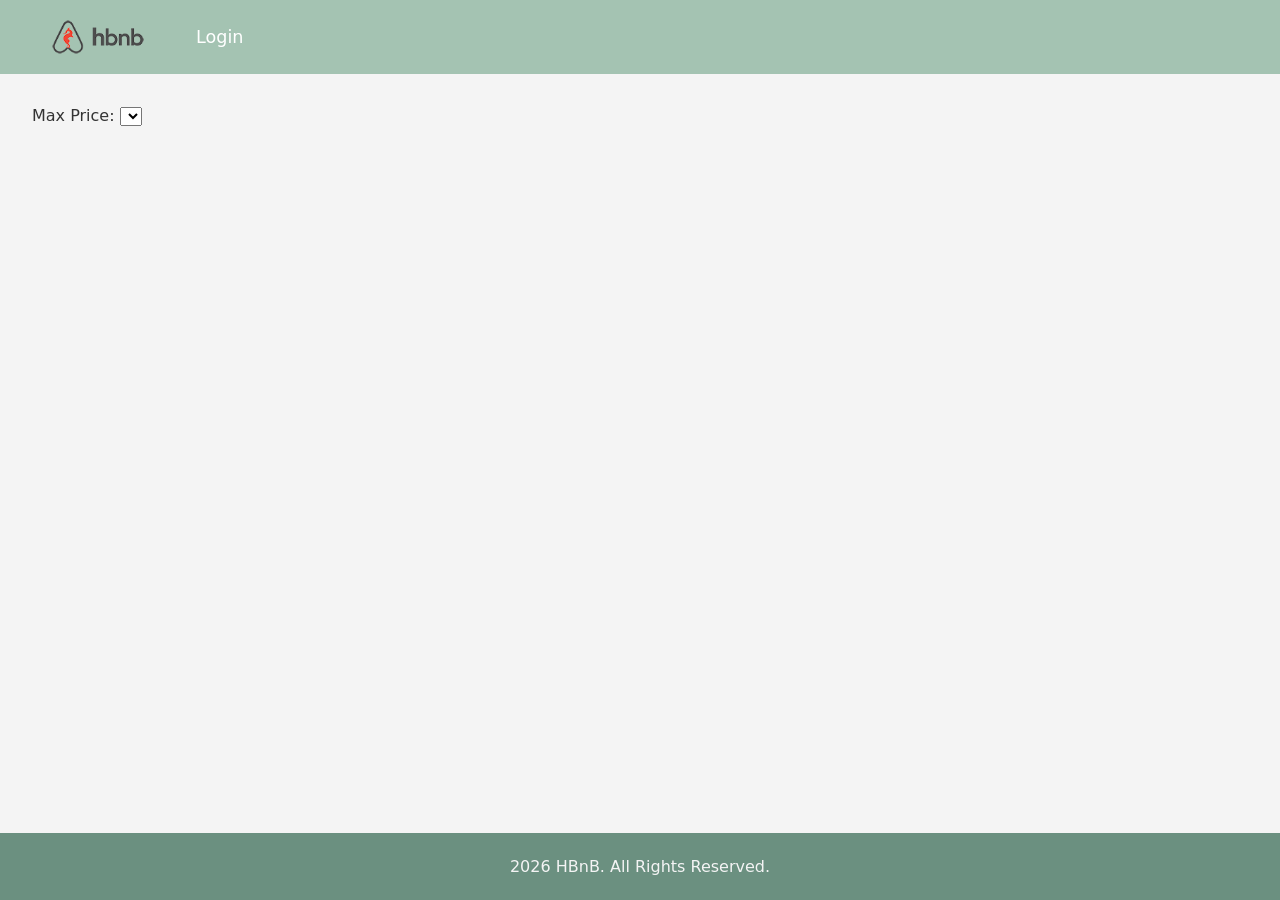
==== part4/index.html @ 18b894ae "start part4" ====
<!doctype html>
<html lang="en">
  <head>
    <meta charset="UTF-8" />
    <meta name="viewport" content="width=device-width, initial-scale=1.0" />
    <title>List of Places</title>
    <link rel="stylesheet" href="styles.css" />
  </head>

  <body>
    <div class="layout">
      <header>
        <nav>
          <ul class="navbar">
            <li>
              <a href="index.html">
                <img
                  class="img"
                  width="100"
                  src="images/logo.png"
                  alt="HBnB Logo"
                />
              </a>
            </li>
            <li>
              <a href="login.html" id="login-link">Login</a>
            </li>
          </ul>
        </nav>
      </header>
      <main>
        <section id="filter">
          <label for="price-filter">Max Price:</label>
          <select id="price-filter">
            <!-- Options will be populated dynamically -->
          </select>
        </section>
        <section id="places-list">
          <!-- List of places will be populated dynamically -->
        </section>
      </main>
      <footer>
        <p>2026 HBnB. All Rights Reserved.</p>
      </footer>
    </div>
    <script src="scripts.js"></script>
  </body>
</html>
---- part4/styles.css ----
/* 
  This is a SAMPLE File to get you started. Follow the instructions on the project to complete the tasks. 
  You'll probably need to override some of theese styles.
*/

* {
  box-sizing: border-box;
  margin: 0;
  padding: 0;
  font-family:
    system-ui,
    -apple-system,
    BlinkMacSystemFont,
    "Segoe UI",
    Roboto,
    Oxygen,
    Ubuntu,
    Cantarell,
    "Open Sans",
    "Helvetica Neue",
    sans-serif;
}

html {
  height: 100%;
}

.layout {
  min-height: 100%;
  display: grid;
  grid-template-rows: auto 1fr auto;
}

body {
  background-color: #f4f4f4;
  color: #333;
  height: 100%;
}

footer {
  text-align: center;
  background-color: #6b9080;
  color: #f4f4f4;
  padding: 1.5rem;
}

header {
  background-color: #a4c3b2;
  color: #fff;
  padding: 1rem;
  display: flex;
}

.navbar {
  list-style: none;
  margin: 0;
  padding: 0;
  font-size: 1.1rem;
  display: flex;
  align-items: center;
}

.navbar li {
  align-items: center;
  text-align: center;
}

.img {
  vertical-align: middle;
}

nav a {
  color: #fff;
  text-decoration: none;
  margin-left: 1rem;
  padding: 0.25rem 1rem;
}

#login-link:hover {
  background-color: #cce3de;
  border-radius: 0.5rem;
}

main {
  padding: 2rem;
}

.form {
  display: grid;
  grid-template-rows: 1fr 1fr 1fr;
  padding: 2rem;
  border: 1px #CED0CE solid;
  width: 400px;
  max-height: 600px;
  background-color: #E6E8E6;
  border-radius: 0.5rem;
  box-shadow: 1rem;
  color: #555;
}

.form button {
  background-color: #7E8D85;
  color: #fff;
  border: none;
  padding: 0.5rem;
  margin: 0.5rem 0;
  border-radius: 0.5rem;
  display: block;
  width: 100%;
  font-size: 1.1rem;
}

.form button:hover {
  background-color: #B3BFB8;
  cursor: pointer;
}

.form input {
  display: block;
  padding: 0.5rem;
  margin: 0.5rem 0;
  border-radius: 0.5rem;
  width: 100%;
  border: 1px #CED0CE solid;
}

.form label {
  font-size: 0.85rem;
}

.form h2 {
  text-align: center;
}

.form-wrapper {
  width: 100%;
  height: 100%;
  display: flex;
  align-items: center;
  justify-content: center;
}

.shadow {
  box-shadow: rgba(100, 100, 111, 0.2) 0px 7px 29px 0px;
}
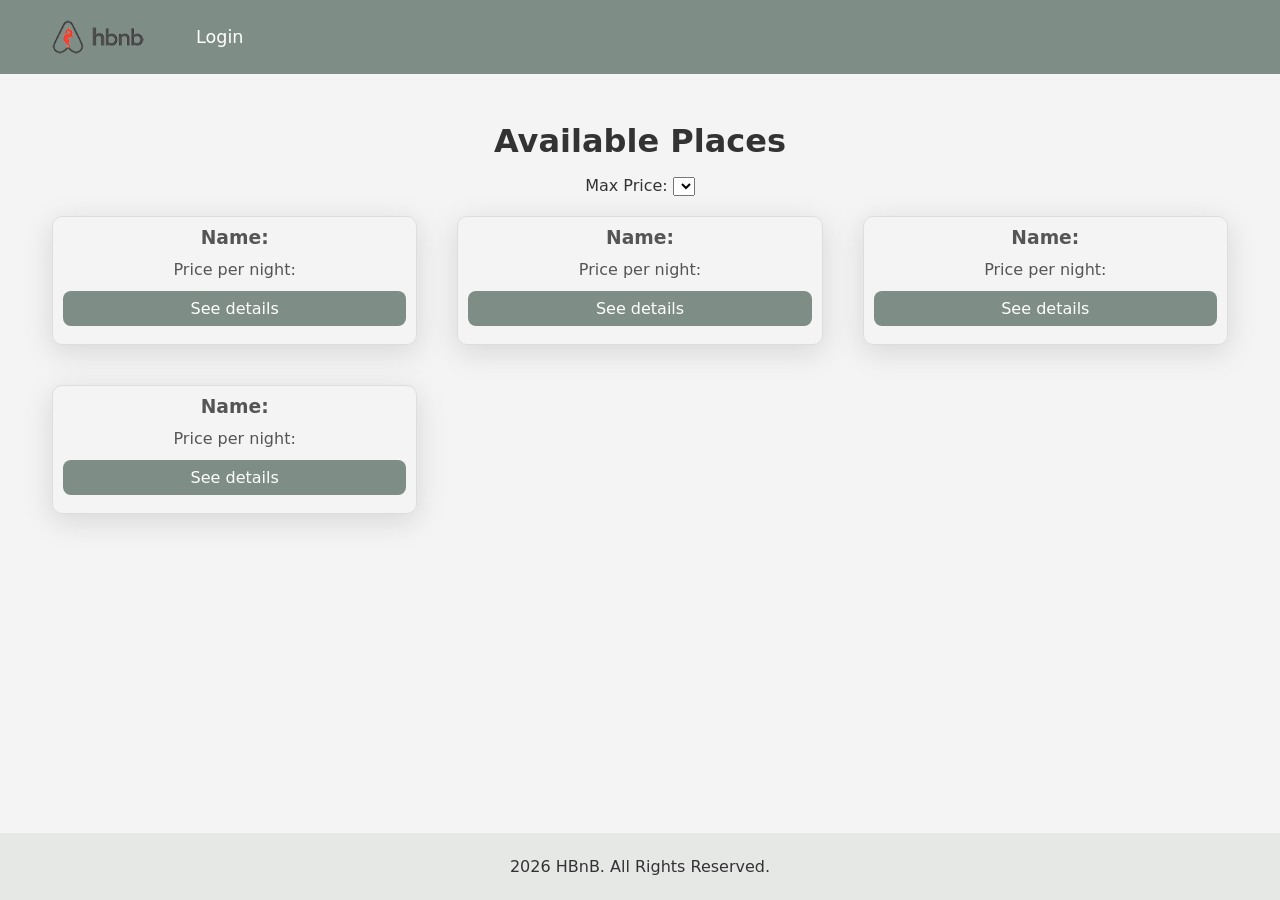
==== commit 213cd702: "update index and add place cards" ====
--- a/part4/index.html
+++ b/part4/index.html
@@ -1,48 +1,76 @@
 <!doctype html>
 <html lang="en">
-  <head>
-    <meta charset="UTF-8" />
-    <meta name="viewport" content="width=device-width, initial-scale=1.0" />
-    <title>List of Places</title>
-    <link rel="stylesheet" href="styles.css" />
-  </head>
 
-  <body>
-    <div class="layout">
-      <header>
-        <nav>
-          <ul class="navbar">
-            <li>
-              <a href="index.html">
-                <img
-                  class="img"
-                  width="100"
-                  src="images/logo.png"
-                  alt="HBnB Logo"
-                />
-              </a>
-            </li>
-            <li>
-              <a href="login.html" id="login-link">Login</a>
-            </li>
-          </ul>
-        </nav>
-      </header>
-      <main>
-        <section id="filter">
-          <label for="price-filter">Max Price:</label>
-          <select id="price-filter">
-            <!-- Options will be populated dynamically -->
-          </select>
-        </section>
-        <section id="places-list">
+<head>
+  <meta charset="UTF-8" />
+  <meta name="viewport" content="width=device-width, initial-scale=1.0" />
+  <title>List of Places</title>
+  <link rel="stylesheet" href="styles.css" />
+</head>
+
+<body>
+  <div class="layout">
+    <header>
+      <nav>
+        <ul class="navbar">
+          <li>
+            <a href="index.html">
+              <img class="img" width="100" src="images/logo.png" alt="HBnB Logo" />
+            </a>
+          </li>
+          <li>
+            <a href="login.html" id="login-link">Login</a>
+          </li>
+        </ul>
+      </nav>
+    </header>
+    <main>
+      <h1>Available Places</h1>
+      <section id="filter">
+        <label for="price-filter">Max Price:</label>
+        <select id="price-filter">
+          <!-- Options will be populated dynamically -->
+        </select>
+      </section>
+      <section id="places-list">
+        <ul>
+          <li>
+            <div class="card shadow">
+              <h3>Name:</h3>
+              <p>Price per night:</p>
+              <button>See details</button>
+            </div>
+          </li>
+          <li>
+            <div class="card shadow">
+              <h3>Name:</h3>
+              <p>Price per night:</p>
+              <button>See details</button>
+            </div>
+          </li>
+          <li>
+            <div class="card shadow">
+              <h3>Name:</h3>
+              <p>Price per night:</p>
+              <button>See details</button>
+            </div>
+          </li>
+          <li>
+            <div class="card shadow">
+              <h3>Name:</h3>
+              <p>Price per night:</p>
+              <button>See details</button>
+            </div>
+          </li>
           <!-- List of places will be populated dynamically -->
-        </section>
-      </main>
-      <footer>
-        <p>2026 HBnB. All Rights Reserved.</p>
-      </footer>
-    </div>
-    <script src="scripts.js"></script>
-  </body>
+        </ul>
+      </section>
+    </main>
+    <footer>
+      <p>2026 HBnB. All Rights Reserved.</p>
+    </footer>
+  </div>
+  <script src="scripts.js"></script>
+</body>
+
 </html>
--- a/part4/styles.css
+++ b/part4/styles.css
@@ -39,13 +39,12 @@
 
 footer {
   text-align: center;
-  background-color: #6b9080;
-  color: #f4f4f4;
   padding: 1.5rem;
+  background-color: #e6e8e6;
 }
 
 header {
-  background-color: #a4c3b2;
+  background-color: #7e8d85;
   color: #fff;
   padding: 1rem;
   display: flex;
@@ -89,17 +88,17 @@
   display: grid;
   grid-template-rows: 1fr 1fr 1fr;
   padding: 2rem;
-  border: 1px #CED0CE solid;
+  border: 1px #ced0ce solid;
   width: 400px;
   max-height: 600px;
-  background-color: #E6E8E6;
+  background-color: #e6e8e6;
   border-radius: 0.5rem;
   box-shadow: 1rem;
   color: #555;
 }
 
 .form button {
-  background-color: #7E8D85;
+  background-color: #7e8d85;
   color: #fff;
   border: none;
   padding: 0.5rem;
@@ -111,7 +110,7 @@
 }
 
 .form button:hover {
-  background-color: #B3BFB8;
+  background-color: #b3bfb8;
   cursor: pointer;
 }
 
@@ -121,7 +120,7 @@
   margin: 0.5rem 0;
   border-radius: 0.5rem;
   width: 100%;
-  border: 1px #CED0CE solid;
+  border: 1px #ced0ce solid;
 }
 
 .form label {
@@ -143,3 +142,52 @@
 .shadow {
   box-shadow: rgba(100, 100, 111, 0.2) 0px 7px 29px 0px;
 }
+
+#places-list ul {
+  list-style: none;
+  display: grid;
+  grid-template-columns: 1fr 1fr 1fr;
+}
+
+.card {
+  color: #555;
+  border: 1px #ddd solid;
+  border-radius: 10px;
+  padding: 10px;
+  margin: 20px;
+  text-align: center;
+}
+
+.card h3 {
+  margin-bottom: 0.75rem;
+}
+
+.card p {
+  margin-bottom: 0.75rem;
+}
+
+.card button {
+  background-color: #7e8d85;
+  color: #fff;
+  border: none;
+  padding: 0.5rem;
+  margin: 0.5rem 0;
+  border-radius: 0.5rem;
+  display: block;
+  width: 100%;
+  font-size: 1rem;
+}
+
+.card button:hover {
+  background-color: #b3bfb8;
+  cursor: pointer;
+}
+
+main h1 {
+  text-align: center;
+  padding: 1rem;
+}
+
+#filter {
+  text-align: center;
+}
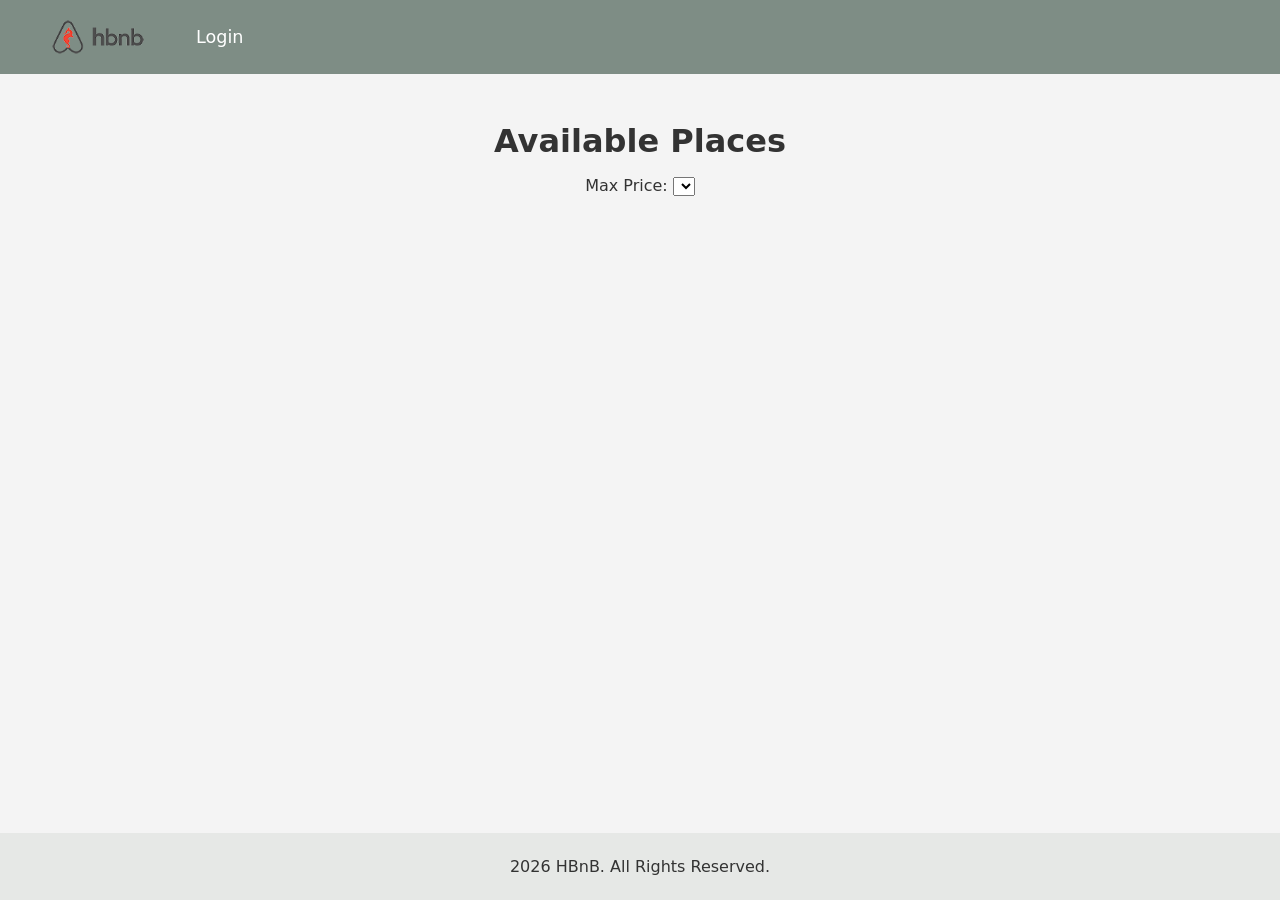
==== commit 3bdf0798: "add login, fetch and display list of places" ====
--- a/part4/index.html
+++ b/part4/index.html
@@ -33,37 +33,8 @@
         </select>
       </section>
       <section id="places-list">
-        <ul>
-          <li>
-            <div class="card shadow">
-              <h3>Name:</h3>
-              <p>Price per night:</p>
-              <button>See details</button>
-            </div>
-          </li>
-          <li>
-            <div class="card shadow">
-              <h3>Name:</h3>
-              <p>Price per night:</p>
-              <button>See details</button>
-            </div>
-          </li>
-          <li>
-            <div class="card shadow">
-              <h3>Name:</h3>
-              <p>Price per night:</p>
-              <button>See details</button>
-            </div>
-          </li>
-          <li>
-            <div class="card shadow">
-              <h3>Name:</h3>
-              <p>Price per night:</p>
-              <button>See details</button>
-            </div>
-          </li>
-          <!-- List of places will be populated dynamically -->
-        </ul>
+        <!-- List of places will be populated dynamically -->
+        <ul></ul>
       </section>
     </main>
     <footer>
--- a/part4/styles.css
+++ b/part4/styles.css
@@ -166,7 +166,7 @@
   margin-bottom: 0.75rem;
 }
 
-.card button {
+.card a {
   background-color: #7e8d85;
   color: #fff;
   border: none;
@@ -176,9 +176,10 @@
   display: block;
   width: 100%;
   font-size: 1rem;
+  text-decoration: none;
 }
 
-.card button:hover {
+.card a:hover {
   background-color: #b3bfb8;
   cursor: pointer;
 }
